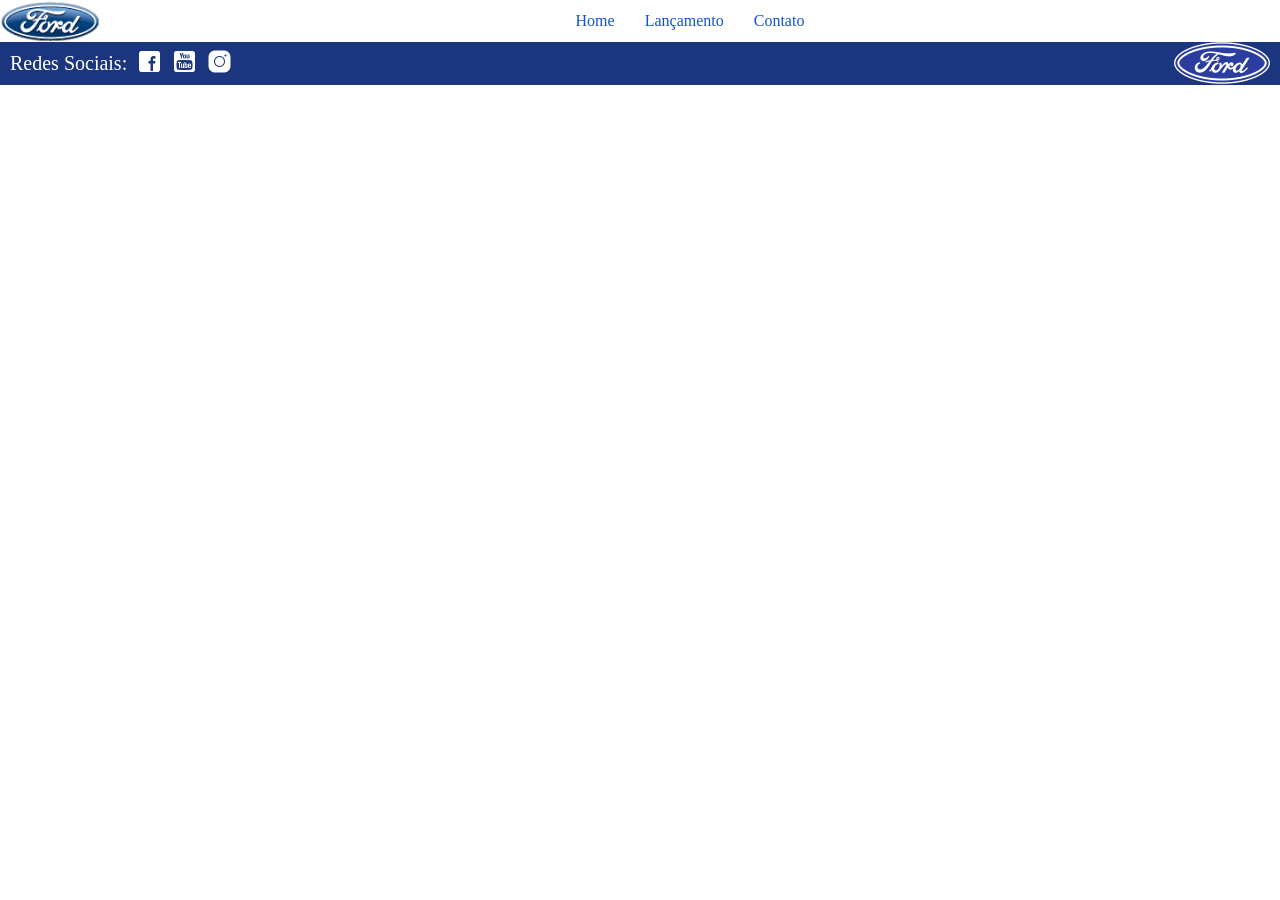
==== html/contato.html @ 9682e6ec "Desafio de html e css do projeto Ford-Enter" ====
<!DOCTYPE html>
<html lang="pt-br">
<head>
    <meta charset="UTF-8">
    <meta name="viewport" content="width=device-width, initial-scale=1.0">
    <link rel="stylesheet" href="../anexo_desafio_htmlcss/css/style.css">
    
    <title>FORD</title>
</head>
<body>
    

<header class="cabeçalho">
<img class="img-logo-1" src="../anexo_desafio_htmlcss/img/logo-ford-256.png" alt="Logo Ford">
<nav class="menu-principal">
    <ul class="botões-menu">
        <li><a href="./index.html">Home</a></li>
        <li><a href="./lançamento.html">Lançamento</a></li>
        <li><a href="./contato.html">Contato</a></li>
    </ul>
</nav>
</header>

<main></main>






<footer class="rodape">
    <div class="div-rodape">
        <p class="titulo-rodape">Redes Sociais:</p>
        <a href="https://www.facebook.com/FordBrasil/">
            <img class="icone-redes-sociais" src="../anexo_desafio_htmlcss/img/facebook-50.png" alt="Logo facebook">
        </a>
        <a href="https://www.youtube.com/fordbrasil">
            <img class="icone-redes-sociais" src="../anexo_desafio_htmlcss/img/youtube-squared-50.png" alt="Logo youtube">
        </a>
        <a href="https://www.instagram.com/fordbrasil/">
            <img class="icone-redes-sociais" src="../anexo_desafio_htmlcss/img/instagram-logo-50.png" alt="Logo instagram">
        </a>
    </div>

    <img class="img-logo-2" src="../anexo_desafio_htmlcss/img/ford-96.png" alt="Logo Ford 2">

</footer>


</body>
</html>
---- anexo_desafio_htmlcss/css/style.css ----
/* CORES: #1b357e
                #1351d8*/
@import url("./reset.css");

.cabeçalho {
    display: flex;
    flex-direction: row;
}

.img-logo-1 {
    width: 100px
}

.menu-principal {
    display: flex;
    flex: 1;
    justify-content: center;
    align-items: center;
}

.botões-menu {
    display: flex;
    list-style: none;
    gap: 30px;
    padding: 0;
    margin: 0;

}

.botões-menu a {
    color: #1351d8;
    text-decoration: none;
}

.rodape {
    display: flex;
    flex-direction: row;
    justify-content: space-between;
    background-color: #1b357e;
}

.div-rodape {
    display: flex;
    flex: 1;
    align-items: center;
    width: 100%;
    gap: 10px;
}

.titulo-rodape {
    color: white;
    font-size: 20px;
    margin-left: 10px;
}

.icone-redes-sociais {
    width: 25px;

    
}

.img-logo-2 {
margin-right: 10px;
}
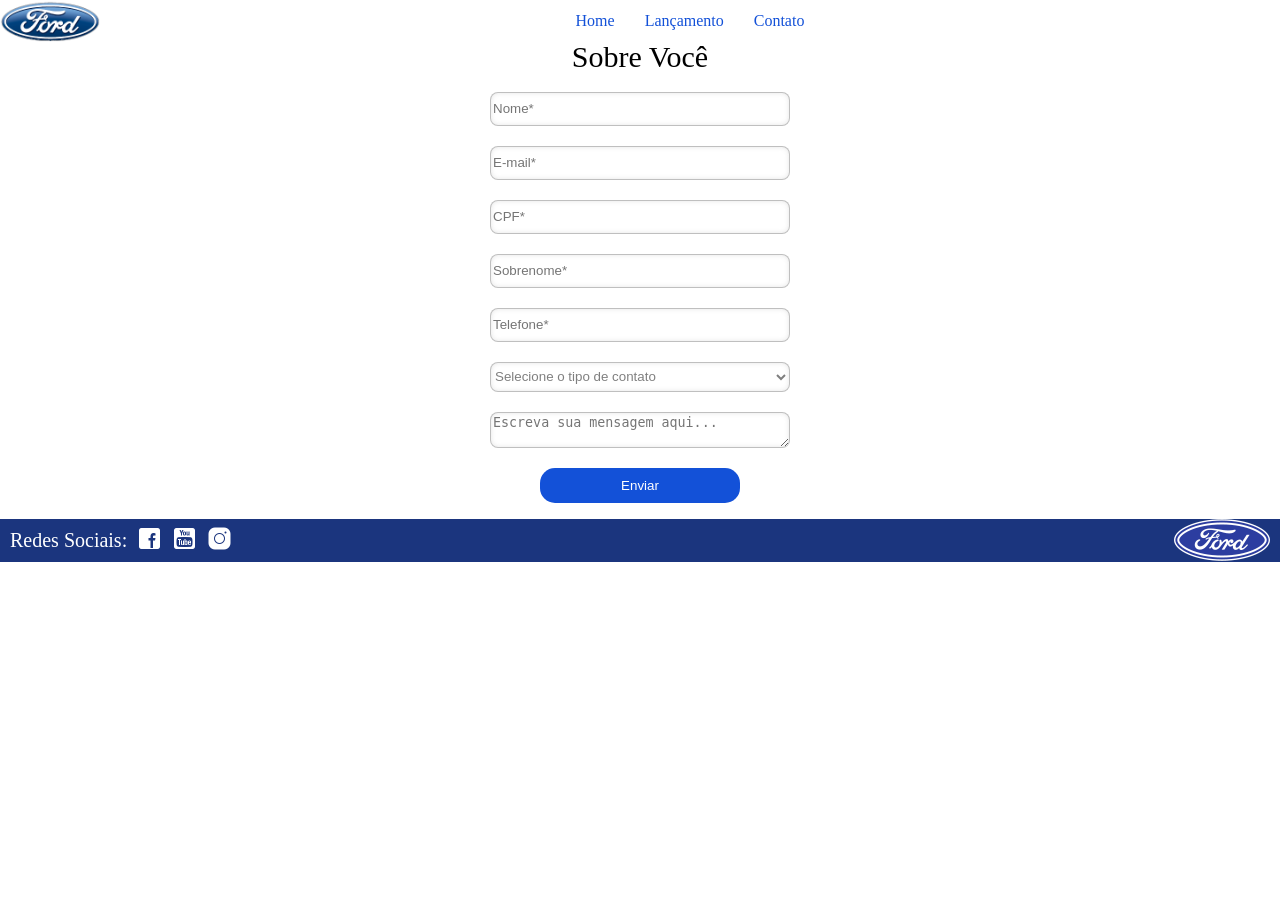
==== commit 528b3096: "Adição do conteúdo das páginas com o css" ====
--- a/html/contato.html
+++ b/html/contato.html
@@ -1,51 +1,100 @@
 <!DOCTYPE html>
 <html lang="pt-br">
+
 <head>
     <meta charset="UTF-8">
     <meta name="viewport" content="width=device-width, initial-scale=1.0">
     <link rel="stylesheet" href="../anexo_desafio_htmlcss/css/style.css">
-    
+
     <title>FORD</title>
 </head>
+
 <body>
-    
 
-<header class="cabeçalho">
-<img class="img-logo-1" src="../anexo_desafio_htmlcss/img/logo-ford-256.png" alt="Logo Ford">
-<nav class="menu-principal">
-    <ul class="botões-menu">
-        <li><a href="./index.html">Home</a></li>
-        <li><a href="./lançamento.html">Lançamento</a></li>
-        <li><a href="./contato.html">Contato</a></li>
-    </ul>
-</nav>
-</header>
 
-<main></main>
+    <header class="cabeçalho">
+        <img class="img-logo-1" src="../anexo_desafio_htmlcss/img/logo-ford-256.png" alt="Logo Ford">
+        <nav class="menu-principal">
+            <ul class="botões-menu">
+                <li><a href="./index.html">Home</a></li>
+                <li><a href="./lançamento.html">Lançamento</a></li>
+                <li><a href="./contato.html">Contato</a></li>
+            </ul>
+        </nav>
+    </header>
+
+    <main>
+        <div class="formulario">
+            <h1 class="h1-formulario" >Sobre Você</h1>
+            <div class="formulario-campos">
+                <input type="text" id="nome" name="nome" placeholder="Nome*" required>
+            </div>
+            <div class="formulario-campos">
+                <input type="email" id="email" name="email" placeholder="E-mail*" required>
+            </div>
+            <div class="formulario-campos">
+                <input type="text" id="cpf" name="cpf" placeholder="CPF*" required>
+            </div>
+            <div class="formulario-campos">
+                
+                <input type="text" id="sobrenome" name="sobrenome" placeholder="Sobrenome*" required>
+            </div>
+            <div class="formulario-campos">
+                
+                <input type="number" min="0" max="9" step="1" id="telefone" name="telefone" placeholder="Telefone*" required>
+            </div>
+            <div class="formulario-campos">
+                
+                <select id="tipo-de-contato" name="tipo-de-contato" required>
+                    <option value="">Selecione o tipo de contato</option>
+                    <option value="Elogio">Elogio</option>
+                    <option value="Reclamação">Reclamação</option>
+                    <option value="Solicitação">Solicitação</option>
+                </select>
+            </div>
+            <div class="formulario-campos">
+                <textarea id="mensagem" name="mensagem" rows="4" placeholder="Escreva sua mensagem aqui..." required></textarea>
+            </div>
+            <button class="botao-formulario" type="submit">Enviar</button>
+        </div>
+        <br>
+
+
+
+    </main>
+
+
+
+
+
+    </main>
 
 
 
 
 
 
-<footer class="rodape">
-    <div class="div-rodape">
-        <p class="titulo-rodape">Redes Sociais:</p>
-        <a href="https://www.facebook.com/FordBrasil/">
-            <img class="icone-redes-sociais" src="../anexo_desafio_htmlcss/img/facebook-50.png" alt="Logo facebook">
-        </a>
-        <a href="https://www.youtube.com/fordbrasil">
-            <img class="icone-redes-sociais" src="../anexo_desafio_htmlcss/img/youtube-squared-50.png" alt="Logo youtube">
-        </a>
-        <a href="https://www.instagram.com/fordbrasil/">
-            <img class="icone-redes-sociais" src="../anexo_desafio_htmlcss/img/instagram-logo-50.png" alt="Logo instagram">
-        </a>
-    </div>
+    <footer class="rodape">
+        <div class="div-rodape">
+            <p class="titulo-rodape">Redes Sociais:</p>
+            <a href="https://www.facebook.com/FordBrasil/">
+                <img class="icone-redes-sociais" src="../anexo_desafio_htmlcss/img/facebook-50.png" alt="Logo facebook">
+            </a>
+            <a href="https://www.youtube.com/fordbrasil">
+                <img class="icone-redes-sociais" src="../anexo_desafio_htmlcss/img/youtube-squared-50.png"
+                    alt="Logo youtube">
+            </a>
+            <a href="https://www.instagram.com/fordbrasil/">
+                <img class="icone-redes-sociais" src="../anexo_desafio_htmlcss/img/instagram-logo-50.png"
+                    alt="Logo instagram">
+            </a>
+        </div>
 
-    <img class="img-logo-2" src="../anexo_desafio_htmlcss/img/ford-96.png" alt="Logo Ford 2">
+        <img class="img-logo-2" src="../anexo_desafio_htmlcss/img/ford-96.png" alt="Logo Ford 2">
 
-</footer>
+    </footer>
 
 
 </body>
-</html>
+
+</html>
--- a/anexo_desafio_htmlcss/css/style.css
+++ b/anexo_desafio_htmlcss/css/style.css
@@ -56,9 +56,94 @@
 .icone-redes-sociais {
     width: 25px;
 
-    
+
 }
 
 .img-logo-2 {
-margin-right: 10px;
+    margin-right: 10px;
 }
+
+.img-main-home {
+    width: 70%;
+    transform: translateX(20%);
+}
+
+.div-main-home {
+    display: flex;
+    flex-direction: column;
+    align-items: center;
+    justify-content: center;
+    gap: 10px;
+}
+
+.div-main-lançamento {
+    display: flex;
+    justify-content: center;
+    align-items: center;
+    gap: 10px;
+}
+
+.div-img-modelo {
+    display: flex;
+    justify-content: center;
+    align-items: center;
+    direction: row;
+    gap: 10px;
+}
+
+.formulario {
+    display: flex;
+    flex-direction: column;
+    gap: 20px;
+    justify-content: center;
+    align-items: center;
+}
+
+.h1-formulario {
+    font-size: 30px;
+}
+
+.botao-formulario {
+    width: 200px;
+    height: 35px;
+    background-color: #1351d8;
+    color: white;
+    border: none;
+    border-radius: 15px;
+
+    transition: background-color 0.3s, transform 0.1s;
+}
+
+.formulario-campos {
+    display: flex;
+    flex-direction: column;
+    gap: 5px;
+    width: 300px;
+}
+
+select,
+input, textarea {
+    border-radius: 8px;
+    height: 30px;
+    border: 1px solid rgba(128, 128, 128, 0.5);
+    color: rgba(0, 0, 0, 0.5);
+    background-color: white;
+    box-shadow: inset 0 0 5px rgba(128, 128, 128, 0.2);
+}
+
+
+
+
+
+
+.botao-formulario:hover {
+    background-color: #1b357e;
+    transform: translateY(-2px);
+    transform: scale(1.05);
+}
+
+.botao-formulario:active {
+    background-color: #1b357e;
+    transform: translateY(2px);
+    transform: scale(0.98);
+}
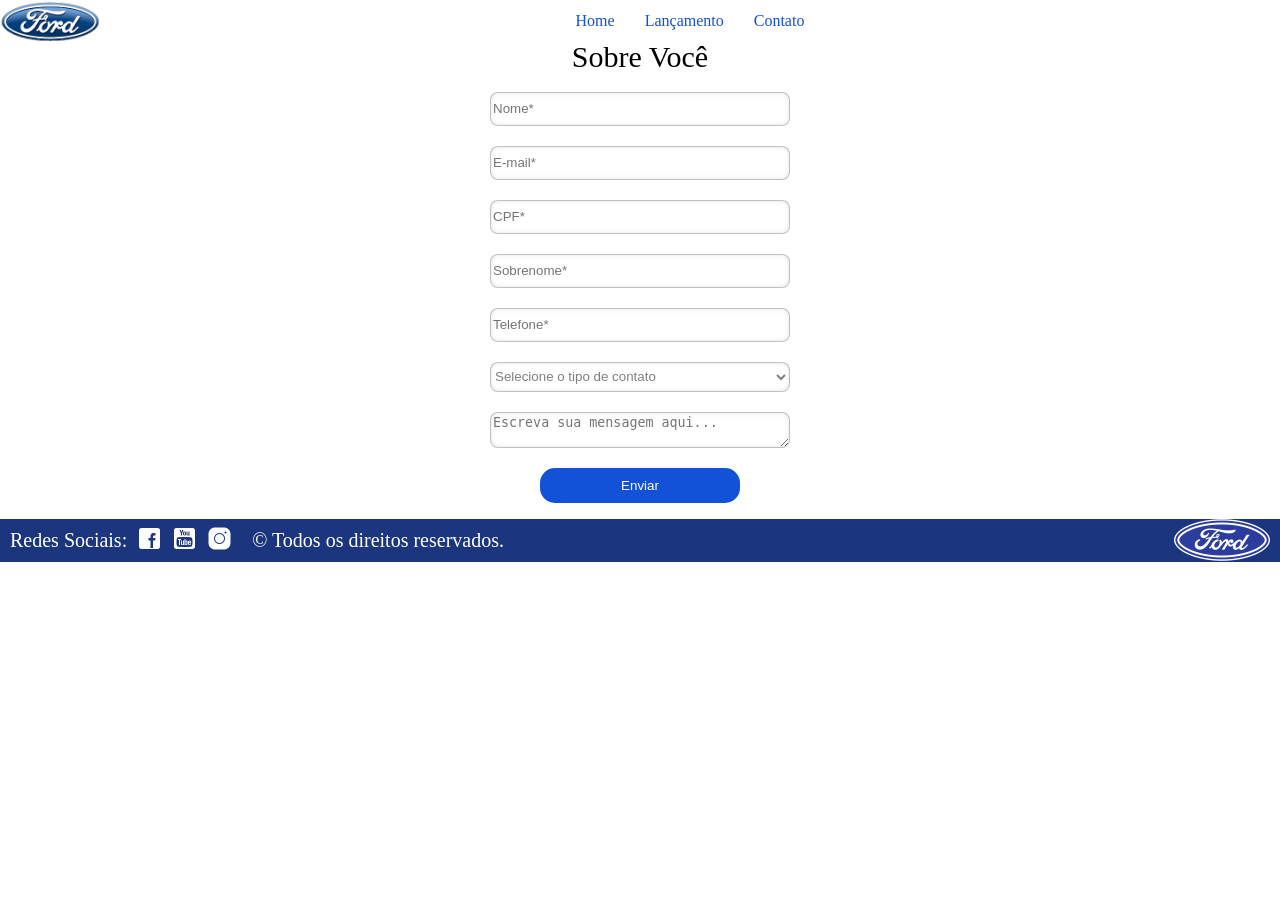
==== commit d8b94fa5: "responsividade" ====
--- a/html/contato.html
+++ b/html/contato.html
@@ -25,7 +25,7 @@
 
     <main>
         <div class="formulario">
-            <h1 class="h1-formulario" >Sobre Você</h1>
+            <h1 class="h1-formulario">Sobre Você</h1>
             <div class="formulario-campos">
                 <input type="text" id="nome" name="nome" placeholder="Nome*" required>
             </div>
@@ -36,15 +36,16 @@
                 <input type="text" id="cpf" name="cpf" placeholder="CPF*" required>
             </div>
             <div class="formulario-campos">
-                
+
                 <input type="text" id="sobrenome" name="sobrenome" placeholder="Sobrenome*" required>
             </div>
             <div class="formulario-campos">
-                
-                <input type="number" min="0" max="9" step="1" id="telefone" name="telefone" placeholder="Telefone*" required>
+
+                <input type="number" min="0" max="9" step="1" id="telefone" name="telefone" placeholder="Telefone*"
+                    required>
             </div>
             <div class="formulario-campos">
-                
+
                 <select id="tipo-de-contato" name="tipo-de-contato" required>
                     <option value="">Selecione o tipo de contato</option>
                     <option value="Elogio">Elogio</option>
@@ -53,7 +54,8 @@
                 </select>
             </div>
             <div class="formulario-campos">
-                <textarea id="mensagem" name="mensagem" rows="4" placeholder="Escreva sua mensagem aqui..." required></textarea>
+                <textarea id="mensagem" name="mensagem" rows="4" placeholder="Escreva sua mensagem aqui..."
+                    required></textarea>
             </div>
             <button class="botao-formulario" type="submit">Enviar</button>
         </div>
@@ -63,31 +65,21 @@
 
     </main>
 
-
-
-
-
-    </main>
-
-
-
-
-
-
     <footer class="rodape">
         <div class="div-rodape">
             <p class="titulo-rodape">Redes Sociais:</p>
-            <a href="https://www.facebook.com/FordBrasil/">
+            <a href="https://www.facebook.com/FordBrasil/" target="_blank">
                 <img class="icone-redes-sociais" src="../anexo_desafio_htmlcss/img/facebook-50.png" alt="Logo facebook">
             </a>
-            <a href="https://www.youtube.com/fordbrasil">
+            <a href="https://www.youtube.com/fordbrasil" target="_blank">
                 <img class="icone-redes-sociais" src="../anexo_desafio_htmlcss/img/youtube-squared-50.png"
                     alt="Logo youtube">
             </a>
-            <a href="https://www.instagram.com/fordbrasil/">
+            <a href="https://www.instagram.com/fordbrasil/" target="_blank">
                 <img class="icone-redes-sociais" src="../anexo_desafio_htmlcss/img/instagram-logo-50.png"
                     alt="Logo instagram">
             </a>
+            <p class="titulo-rodape">&copy; Todos os direitos reservados.</p>
         </div>
 
         <img class="img-logo-2" src="../anexo_desafio_htmlcss/img/ford-96.png" alt="Logo Ford 2">
--- a/anexo_desafio_htmlcss/css/style.css
+++ b/anexo_desafio_htmlcss/css/style.css
@@ -55,8 +55,6 @@
 
 .icone-redes-sociais {
     width: 25px;
-
-
 }
 
 .img-logo-2 {
@@ -131,11 +129,6 @@
     box-shadow: inset 0 0 5px rgba(128, 128, 128, 0.2);
 }
 
-
-
-
-
-
 .botao-formulario:hover {
     background-color: #1b357e;
     transform: translateY(-2px);
@@ -146,4 +139,97 @@
     background-color: #1b357e;
     transform: translateY(2px);
     transform: scale(0.98);
+}
+
+@media (max-width: 768px) {
+    img {
+    max-width: 100%;
+    height: auto;
+}
+
+.cabeçalho {
+        flex-direction: column;    
+        align-items: center;
+        gap: 15px;
+        padding: 15px 0;
+    }
+
+    .menu-principal {
+        justify-content: center; 
+    }
+
+
+
+.div-main-home p {
+    padding: 15px;
+    text-align: center;           
+}
+
+
+.div-main-lançamento {
+    position: relative;
+    padding-bottom: 56.25%;      
+    height: 0;
+    overflow: hidden;
+    max-width: 100%;
+    margin-bottom: 20px;
+}
+
+
+.div-main-lançamento iframe {
+    position: absolute;
+    top: 0;
+    left: 0;
+    width: 100%;
+    height: 100%;
+}
+
+.div-img-modelo {
+    display: flex;
+    flex-wrap: wrap;             
+    justify-content: center;
+    gap: 15px;
+    padding: 10px;
+}
+
+.img-modelo {
+    width: 100%;
+    max-width: 320px;    
+    height: auto;
+    
+}
+
+
+.formulario {
+    width: 90%;                  
+    max-width: 500px;          
+    margin: 30px auto;
+    box-sizing: border-box;
+}
+
+.formulario-campos input, 
+.formulario-campos select, 
+.formulario-campos textarea {
+    width: 100%;                 
+    box-sizing: border-box;      
+
+}
+
+.rodape {
+        flex-direction: column;    
+        align-items: center;
+        gap: 20px;
+        padding: 20px;
+        text-align: center;
+    }
+
+    .div-rodape {
+        flex-direction: column; 
+        gap: 15px;
+        align-items: center;
+        width: 100%;
+    }
+
+
+    
 }
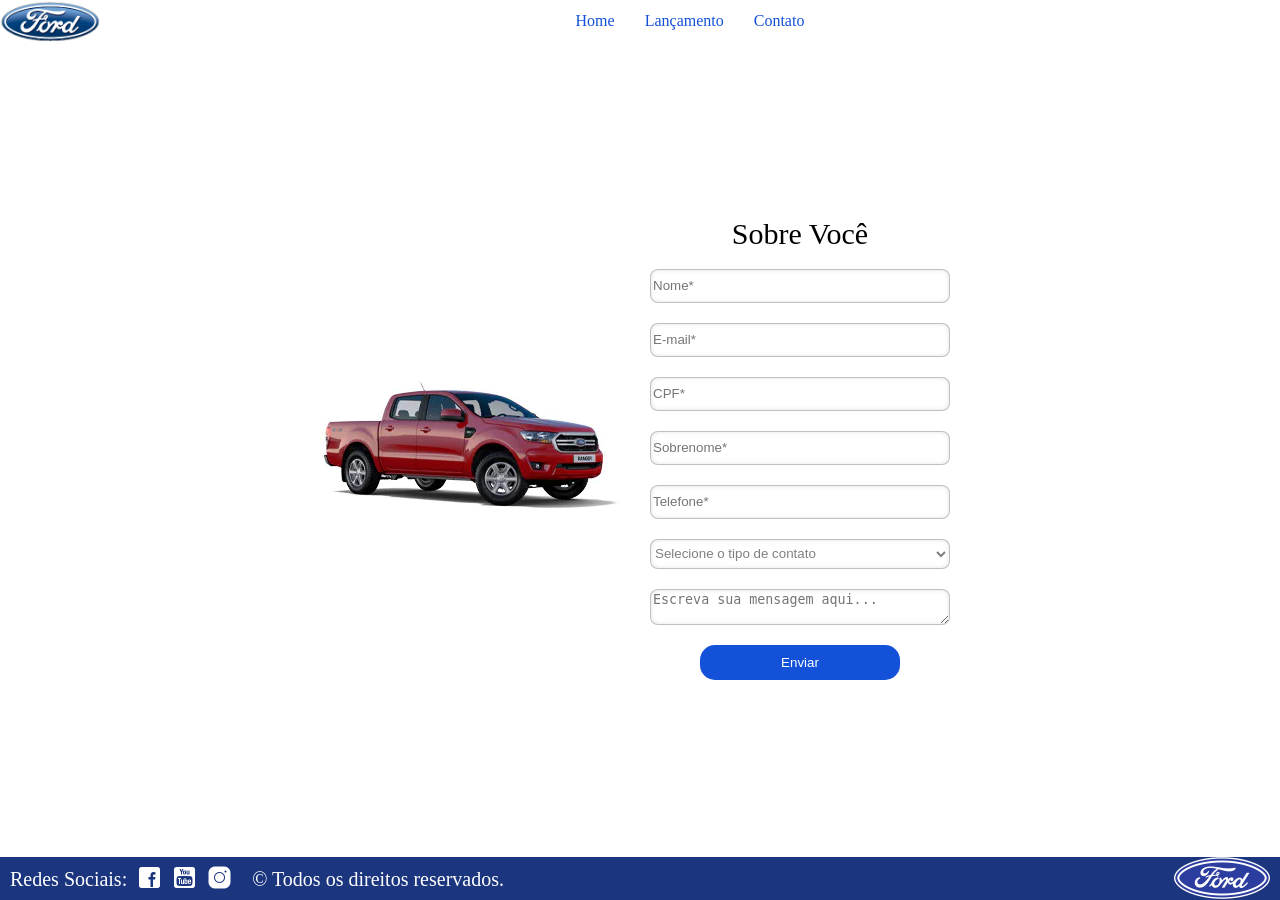
==== commit e6d1bdf6: "Adição dos card e imagem do carro no contato" ====
--- a/html/contato.html
+++ b/html/contato.html
@@ -23,7 +23,10 @@
         </nav>
     </header>
 
-    <main>
+    <main class="main-contato">
+        <div>
+            <img class="img-modelo" src="../anexo_desafio_htmlcss/img/xls 2.2 diesel.jpg" alt="XLS 2.2 Diesel">
+        </div>
         <div class="formulario">
             <h1 class="h1-formulario">Sobre Você</h1>
             <div class="formulario-campos">
@@ -59,6 +62,7 @@
             </div>
             <button class="botao-formulario" type="submit">Enviar</button>
         </div>
+
         <br>
 
 
@@ -86,7 +90,6 @@
 
     </footer>
 
-
 </body>
 
 </html>
--- a/anexo_desafio_htmlcss/css/style.css
+++ b/anexo_desafio_htmlcss/css/style.css
@@ -1,6 +1,25 @@
 /* CORES: #1b357e
-                #1351d8*/
+          #1351d8*/
+
+
 @import url("./reset.css");
+
+
+body {
+    display: flex;
+    flex-direction: column;
+    min-height: 100vh;/
+}
+
+
+main {
+    flex: 1;
+    display: flex;
+    flex-direction: column;   
+    justify-content: center;     
+    align-items: center;         
+    width: 100%;
+}
 
 .cabeçalho {
     display: flex;
@@ -78,14 +97,14 @@
     display: flex;
     justify-content: center;
     align-items: center;
-    gap: 10px;
+    width: 100%;
 }
 
 .div-img-modelo {
     display: flex;
     justify-content: center;
     align-items: center;
-    direction: row;
+    flex-direction: row;
     gap: 10px;
 }
 
@@ -120,7 +139,8 @@
 }
 
 select,
-input, textarea {
+input,
+textarea {
     border-radius: 8px;
     height: 30px;
     border: 1px solid rgba(128, 128, 128, 0.5);
@@ -141,82 +161,96 @@
     transform: scale(0.98);
 }
 
+.main-contato {
+    display: flex;
+    flex-direction: row;
+    align-items: center;
+    justify-content: center;
+    gap: 25px;
+}
+
+.div-figure{
+    display: flex;
+
+}
+
+
+
+
+@media (max-width: 1024px) {
+    .div-img-modelo {
+        display: flex;
+        flex-direction: column;
+        gap: 15px;
+    }
+}
+
 @media (max-width: 768px) {
     img {
-    max-width: 100%;
-    height: auto;
-}
-
-.cabeçalho {
-        flex-direction: column;    
+        max-width: 100%;
+        height: auto;
+    }
+
+    .cabeçalho {
+        flex-direction: column;
         align-items: center;
         gap: 15px;
         padding: 15px 0;
     }
 
     .menu-principal {
-        justify-content: center; 
-    }
-
-
-
-.div-main-home p {
-    padding: 15px;
-    text-align: center;           
-}
-
-
-.div-main-lançamento {
-    position: relative;
-    padding-bottom: 56.25%;      
-    height: 0;
-    overflow: hidden;
-    max-width: 100%;
-    margin-bottom: 20px;
-}
-
-
-.div-main-lançamento iframe {
-    position: absolute;
-    top: 0;
-    left: 0;
-    width: 100%;
-    height: 100%;
-}
-
-.div-img-modelo {
-    display: flex;
-    flex-wrap: wrap;             
-    justify-content: center;
-    gap: 15px;
-    padding: 10px;
-}
-
-.img-modelo {
-    width: 100%;
-    max-width: 320px;    
-    height: auto;
+        justify-content: center;
+    }
+
+
+
+    .div-main-home p {
+        padding: 15px;
+        text-align: center;
+    }
+
+
+    .div-main-lançamento {
+        
+    }
+
+
     
-}
-
-
-.formulario {
-    width: 90%;                  
-    max-width: 500px;          
-    margin: 30px auto;
-    box-sizing: border-box;
-}
-
-.formulario-campos input, 
-.formulario-campos select, 
-.formulario-campos textarea {
-    width: 100%;                 
-    box-sizing: border-box;      
-
-}
-
-.rodape {
-        flex-direction: column;    
+
+    .div-img-modelo {
+        display: flex;
+        flex-wrap: wrap;
+        justify-content: center;
+        gap: 15px;
+        padding: 10px;
+        padding-top: 20%;
+    }
+
+    .img-modelo {
+        width: 100%;
+        max-width: 320px;
+        height: auto;
+
+    }
+
+
+    .formulario {
+        width: 90%;
+        max-width: 500px;
+        margin: 30px auto;
+        box-sizing: border-box;
+    }
+
+    .formulario-campos input,
+    .formulario-campos select,
+    .formulario-campos textarea {
+        width: 100%;
+        box-sizing: border-box;
+
+    }
+
+    .rodape {
+        flex-direction: column;
         align-items: center;
         gap: 20px;
         padding: 20px;
@@ -224,12 +258,12 @@
     }
 
     .div-rodape {
-        flex-direction: column; 
+        flex-direction: column;
         gap: 15px;
         align-items: center;
         width: 100%;
     }
 
 
-    
+
 }
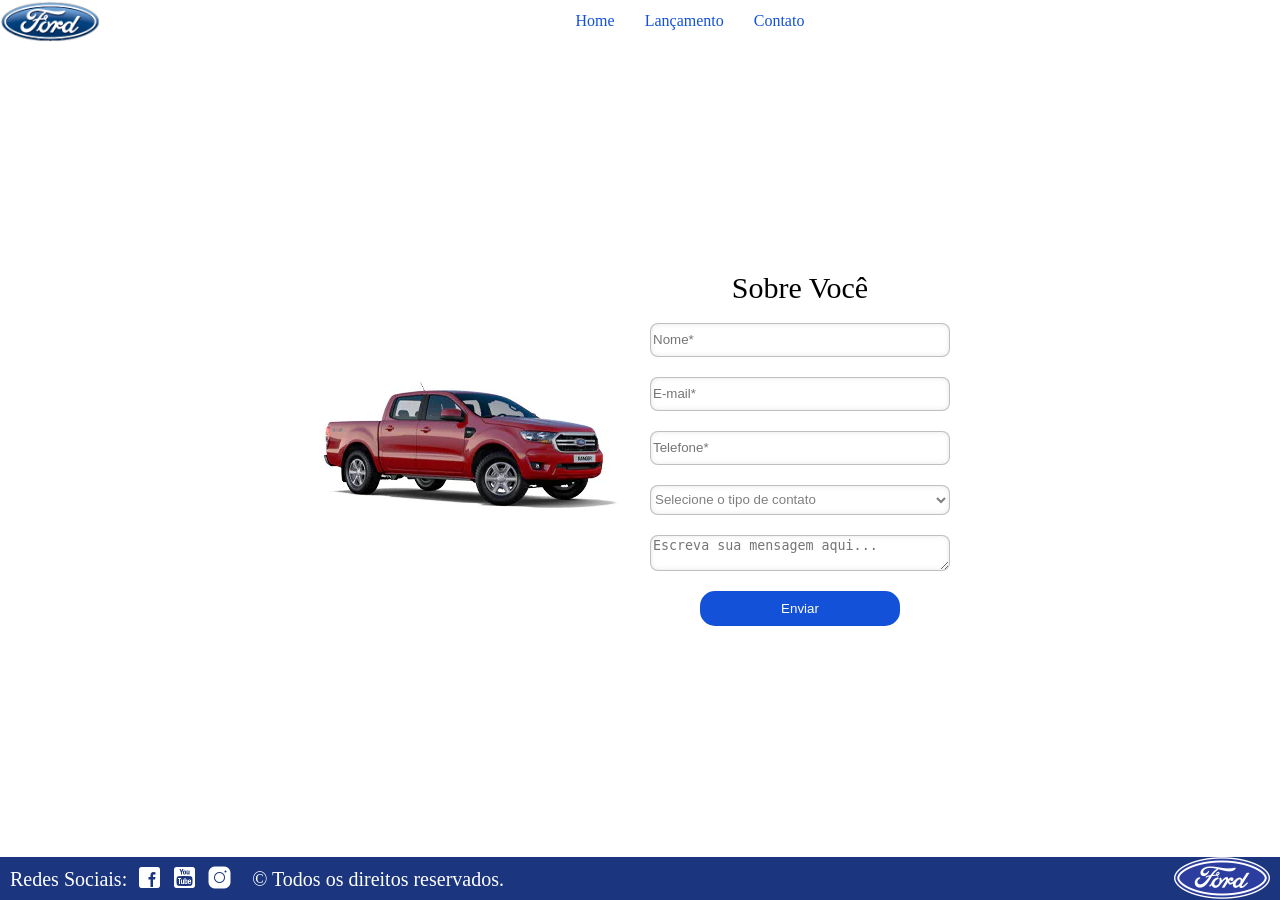
==== commit 1345446f: "ajustando os cards e ajustes finais" ====
--- a/html/contato.html
+++ b/html/contato.html
@@ -36,14 +36,6 @@
                 <input type="email" id="email" name="email" placeholder="E-mail*" required>
             </div>
             <div class="formulario-campos">
-                <input type="text" id="cpf" name="cpf" placeholder="CPF*" required>
-            </div>
-            <div class="formulario-campos">
-
-                <input type="text" id="sobrenome" name="sobrenome" placeholder="Sobrenome*" required>
-            </div>
-            <div class="formulario-campos">
-
                 <input type="number" min="0" max="9" step="1" id="telefone" name="telefone" placeholder="Telefone*"
                     required>
             </div>
--- a/anexo_desafio_htmlcss/css/style.css
+++ b/anexo_desafio_htmlcss/css/style.css
@@ -1,4 +1,5 @@
-/* CORES: #1b357e
+/* CORES QUE TA NO PDF: 
+        #1b357e
           #1351d8*/
 
 
@@ -15,9 +16,9 @@
 main {
     flex: 1;
     display: flex;
-    flex-direction: column;   
-    justify-content: center;     
-    align-items: center;         
+    flex-direction: column;
+    justify-content: center;
+    align-items: center;
     width: 100%;
 }
 
@@ -169,13 +170,39 @@
     gap: 25px;
 }
 
-.div-figure{
-    display: flex;
-
-}
-
-
-
+.div-figure {
+    display: flex;
+    align-items: center;
+    gap: 10px;
+    padding: 10px;
+
+}
+
+input[type="checkbox"] {
+    width: 20px;
+    height: 20px;
+    appearance: none;
+    border: 2px solid #0078d7;
+    border-radius: 4px;
+    background-color: white;
+    cursor: pointer;
+    position: relative;
+    transition: 0.2s;
+}
+
+input[type="checkbox"]:checked {
+    background-color: #0078d7;
+}
+
+input[type="checkbox"]:checked::after {
+    content: "✓";
+    color: white;
+    font-size: 16px;
+    font-weight: bold;
+    position: absolute;
+    left: 3px;
+    top: -2px;
+}
 
 @media (max-width: 1024px) {
     .div-img-modelo {
@@ -202,20 +229,10 @@
         justify-content: center;
     }
 
-
-
     .div-main-home p {
         padding: 15px;
         text-align: center;
     }
-
-
-    .div-main-lançamento {
-        
-    }
-
-
-    
 
     .div-img-modelo {
         display: flex;
@@ -232,7 +249,6 @@
         height: auto;
 
     }
-
 
     .formulario {
         width: 90%;
